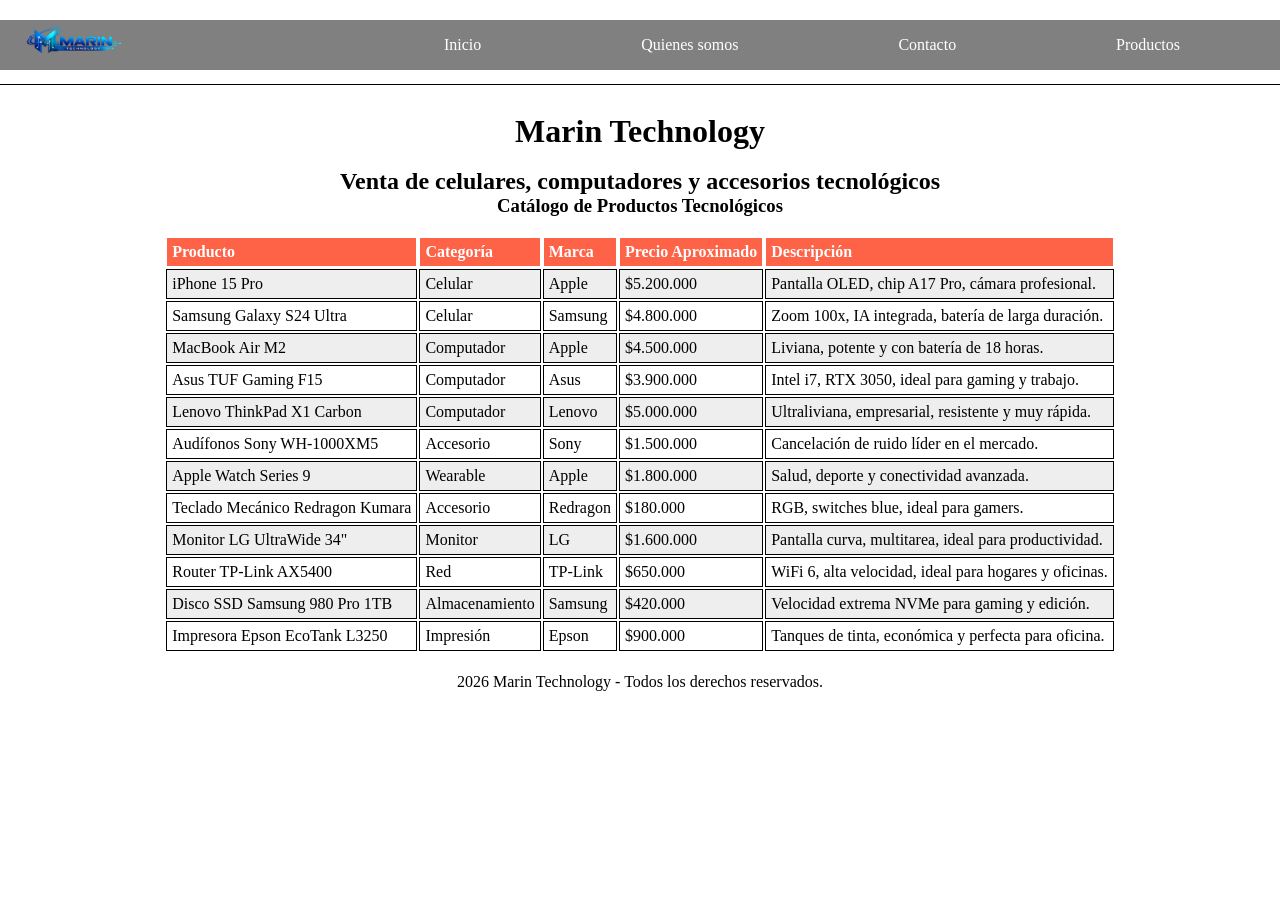
==== html/productos.html @ 8c93ee24 "proyect" ====
<!DOCTYPE html>
<html lang="en">

<head>
    <meta charset="UTF-8">
    <meta name="viewport" content="width=device-width, initial-scale=1.0">
    <title>Document</title>
    <link rel="stylesheet" href="/css/style.css">
</head>

<body>

    <header class="base">
            <div class="logo">
                <a href="index.html">  <img   src="/img/technology.png" width="150px" ></a>
            </div class="baseul">
            <ul class="baseul">
                <li ><a class="aa" href="/html/index.html">Inicio</a></li>
                <li><a class="aa" href="/html/somos.html">Quienes somos</a></li>
                <li><a  class="aa" href="/html/contacto.html">Contacto</a></li>
                <li><a class="aa" href="/html/productos.html">Productos</a></li>

            </ul>


        </header>
        <br> <br><br>
        <div class="lineaa"></div>


    <br>
        <header class="titi">
            <h1>Marin Technology</h1>
            <br>
            <h2>Venta de celulares, computadores y accesorios tecnológicos</h2>
            
            <a id="subir"></a>
        </header>

    
        <section class="tablaaa">
            <h3>Catálogo de Productos Tecnológicos</h3>
            <br>

            <table >
                <tr>
                    <th>Producto</th>
                    <th>Categoría</th>
                    <th>Marca</th>
                    <th>Precio Aproximado</th>
                    <th>Descripción</th>
                </tr>

                <tr>
                    <td>iPhone 15 Pro</td>
                    <td>Celular</td>
                    <td>Apple</td>
                    <td>$5.200.000</td>
                    <td>Pantalla OLED, chip A17 Pro, cámara profesional.</td>


                </tr>

                <tr>
                    <td>Samsung Galaxy S24 Ultra</td>
                    <td>Celular</td>
                    <td>Samsung</td>
                    <td>$4.800.000</td>
                    <td>Zoom 100x, IA integrada, batería de larga duración.</td>
                </tr>

                <tr>
                    <td>MacBook Air M2</td>
                    <td>Computador</td>
                    <td>Apple</td>
                    <td>$4.500.000</td>
                    <td>Liviana, potente y con batería de 18 horas.</td>
                </tr>

                <tr>
                    <td>Asus TUF Gaming F15</td>
                    <td>Computador</td>
                    <td>Asus</td>
                    <td>$3.900.000</td>
                    <td>Intel i7, RTX 3050, ideal para gaming y trabajo.</td>
                </tr>

                <tr>
                    <td>Lenovo ThinkPad X1 Carbon</td>
                    <td>Computador</td>
                    <td>Lenovo</td>
                    <td>$5.000.000</td>
                    <td>Ultraliviana, empresarial, resistente y muy rápida.</td>
                </tr>

                <tr>
                    <td>Audífonos Sony WH-1000XM5</td>
                    <td>Accesorio</td>
                    <td>Sony</td>
                    <td>$1.500.000</td>
                    <td>Cancelación de ruido líder en el mercado.</td>
                </tr>

                <tr>
                    <td>Apple Watch Series 9</td>
                    <td>Wearable</td>
                    <td>Apple</td>
                    <td>$1.800.000</td>
                    <td>Salud, deporte y conectividad avanzada.</td>
                </tr>

                <tr>
                    <td>Teclado Mecánico Redragon Kumara</td>
                    <td>Accesorio</td>
                    <td>Redragon</td>
                    <td>$180.000</td>
                    <td>RGB, switches blue, ideal para gamers.</td>
                </tr>

                <tr>
                    <td>Monitor LG UltraWide 34"</td>
                    <td>Monitor</td>
                    <td>LG</td>
                    <td>$1.600.000</td>
                    <td>Pantalla curva, multitarea, ideal para productividad.</td>
                </tr>

                <tr>
                    <td>Router TP-Link AX5400</td>
                    <td>Red</td>
                    <td>TP-Link</td>
                    <td>$650.000</td>
                    <td>WiFi 6, alta velocidad, ideal para hogares y oficinas.</td>
                </tr>

                <tr>
                    <td>Disco SSD Samsung 980 Pro 1TB</td>
                    <td>Almacenamiento</td>
                    <td>Samsung</td>
                    <td>$420.000</td>
                    <td>Velocidad extrema NVMe para gaming y edición.</td>
                </tr>

                <tr>
                    <td>Impresora Epson EcoTank L3250</td>
                    <td>Impresión</td>
                    <td>Epson</td>
                    <td>$900.000</td>
                    <td>Tanques de tinta, económica y perfecta para oficina.</td>
                </tr>

            </table>
        </section>
   

    <footer>
        <p>2026 Marin Technology - Todos los derechos reservados.</p>
    </footer>

</body>

</html>
---- css/style.css ----
*{
    box-sizing: border-box;
    margin: 0;
    padding: 0;
}

body{
    margin-top: 20px;
}


@media(max-width:768px) {
    
    nav ul {
        flex-direction: column;
    }
    
    nav ul li {
        margin: 5px 0;
    }
    
    nav ul li a {
        padding: 0px;
    }
    
    main {
        margin-top: 220px;
    }
    
    h1 {
        font-size: 2rem;
    }
    
     
}


.base {
    border: 0px solid red;
    display: flex;
    align-items: center;
    justify-content: space-between;
    height: 50px;
    width: 100%;
    position: fixed;
    left: 0;
  
    background-color: grey;
    color: white;
    
    
    
}
.aa{
    color: white;
}

.lineaa {
    background-color: black;
    width: 100%;
    height: 1px;
    margin-bottom: 10px;
    margin-top: 10px;
    
}

.lineaaa {
    background-color: black;
    width: 80%;
    height: 1px;
    margin-bottom: 1px;
    
}

.boto{
   border-radius: 50%;
   width: 40px;
}

.boto:hover{
    background-color: grey;
color: white;
}

.baseul {
    border: 0px solid;
    display: flex;
    justify-content: space-around;
    align-items: center;
    width: 70%;
    height: 30%;
    list-style: none;
    margin: 20px;
}

a {
    text-decoration: none;
    color: black;

}




.consola {
    border: 0px solid red;
    width: 100%;
    height: 100%;
    justify-content: end;
    display: flex;
    align-items: center;
}

.info_consola {
    border: 0px solid;
    display: flex;
    flex-direction: column;
    justify-content: center;
    font-family: sans-serif;
    width: 100%;
    height: 100%;
    align-items: center;
}

.boton_consola {
    display: flex;
    margin: 10px;
    justify-content: center;
    align-items: center;
    gap: 10px;

}

.boton2 {
    background-color: rgb(16, 105, 177);
    color: white;
    width: 100px;
    height: 40px;


}

.boton3 {
    border: 0px solid rgb(16, 105, 177);
    color: rgb(16, 105, 177);
    width: 100px;
    height: 40px;


}

.boton3:hover {
    background-color: rgb(16, 105, 177);
    color: white;
}

.espacio {
    border: 0px solid;
    width: 50px;
    height: 50px;

}

.imagen_consola {
    width: 10px;
    height: 10px;


}



.text1 {
    display: flex;
    align-items: center;
    text-align: center;
    justify-content: center;
    flex-direction: column;

}

.top5 {
    display: flex;
    flex-direction: column;
    align-items: center;
    text-align: center;
}

.titu {
    color: red;
}

.videopadre{
  display: flex;
  justify-content: center;
}

.video2 {

    display: flex;
    justify-content: center;
    width: 60%;
    height: 400px;
    background-color: black;
  
   
}

.titi {
    display: flex;
    justify-content: center;
    align-items: center;
    flex-direction: column;
}

.tablaaa {
    justify-content: center;
    display: flex;
    flex-direction: column;
    align-items: center;
    border-collapse: collapse;
    width: 100%;
    
}


th,
td {
    border: solid 1px;
    padding: 5px;
   
}

th {
    background-color: tomato;
    color: white;
    text-align: left;
    
}

tr:nth-child(even) {
    background-color: #eee;
}


th:hover {
    background-color: #aaa;
    cursor: pointer;
}

.foo {
    justify-content: center;
    display: flex;
    flex-direction: column;
    justify-content: center;
    align-items: center;

}

footer {
    margin-top: 20px;
    display: flex;
    align-items: center;
    justify-content: center;
    gap: 10%;
}

.sesionsomos {

    display: flex;
    flex-direction: column;
    align-items: center;
    justify-content: center;
    text-align: center;
}


.lineaaa {
    border: 1px solid;
    gap: 15px;
    width: 100%;
}

.fo_somos {
    width: 50%;
    display: flex;

    justify-content: space-between;

}

.p_somos {
    width: 100%;
    display: flex;
    gap: 15px;
}

.section_contacto {

    justify-content: center;
    align-items: center;
    text-align: center;
}

.section_servi {
    justify-content: center;
    align-items: center;
    text-align: center;

}


li {
    text-decoration: none;

}

.ulsevi {

    list-style: none;
}


td:hover{
    background-color: rgba(128, 128, 128, 0.489);}

    .Map{
        display: flex;
        justify-content: center;
    }

    .foindex{
        border: 1px solid;
        width: 100%;
        height: 30px;
        background-color: gray;
        color: white;
    }

.ppp{
    display: flex;
    justify-content: center;
    align-items: center;
}

.foocontaca{
    justify-content: center;
          width: 50%;
          height: 50%;
          
         
}


    .foocontac{
        width: 50px;
        height: 50px;
        display: flex;
       
    }
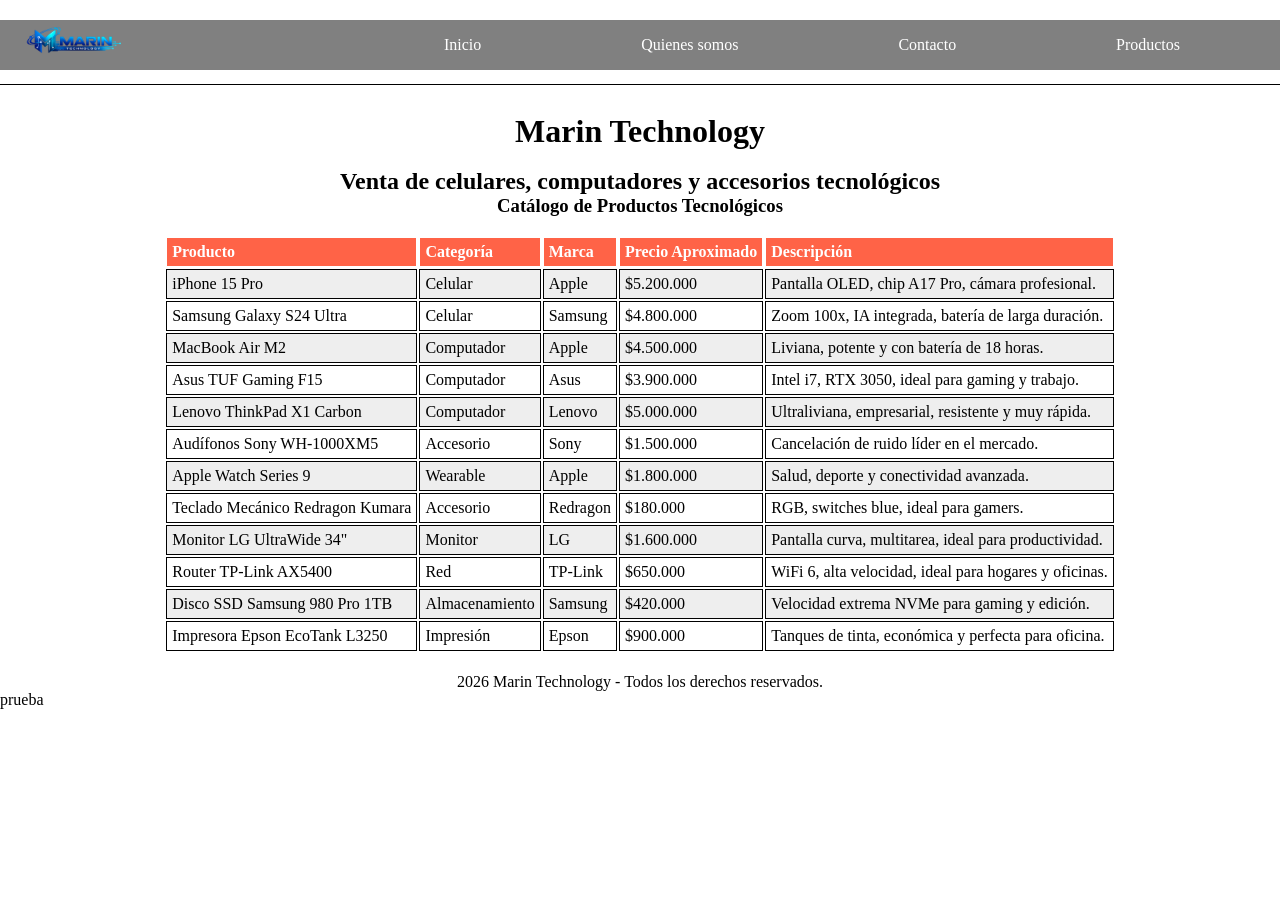
==== commit 56abb7cf: "cambio de prueba" ====
--- a/html/productos.html
+++ b/html/productos.html
@@ -157,6 +157,8 @@
         <p>2026 Marin Technology - Todos los derechos reservados.</p>
     </footer>
 
+    <p>prueba</p>
+
 </body>
 
 </html>
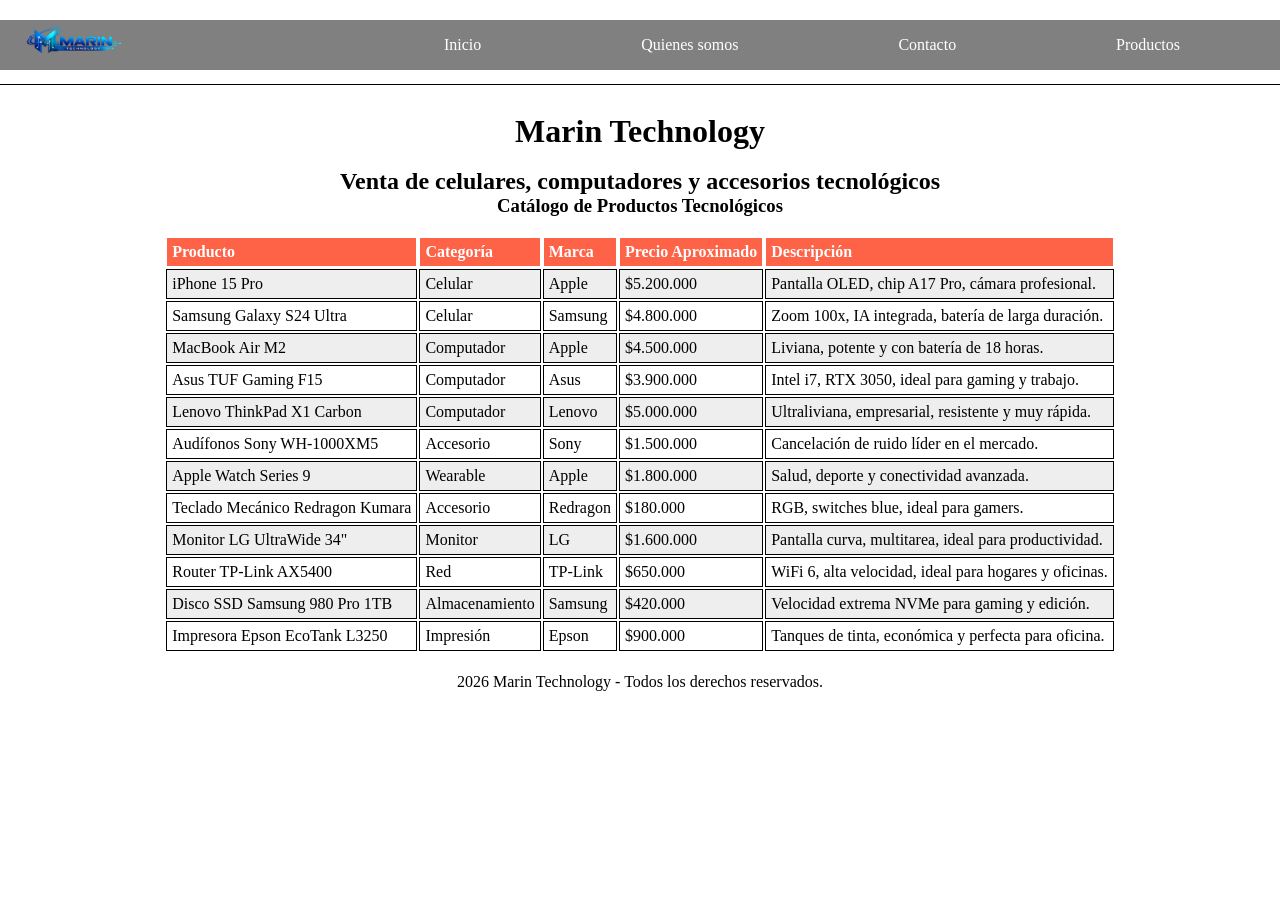
==== commit 64923efd: "productos.html codigo organizado" ====
--- a/html/productos.html
+++ b/html/productos.html
@@ -7,158 +7,126 @@
     <title>Document</title>
     <link rel="stylesheet" href="/css/style.css">
 </head>
-
 <body>
-
     <header class="base">
-            <div class="logo">
-                <a href="index.html">  <img   src="/img/technology.png" width="150px" ></a>
-            </div class="baseul">
-            <ul class="baseul">
-                <li ><a class="aa" href="/html/index.html">Inicio</a></li>
-                <li><a class="aa" href="/html/somos.html">Quienes somos</a></li>
-                <li><a  class="aa" href="/html/contacto.html">Contacto</a></li>
-                <li><a class="aa" href="/html/productos.html">Productos</a></li>
-
-            </ul>
-
-
-        </header>
-        <br> <br><br>
-        <div class="lineaa"></div>
-
-
+        <div class="logo">
+            <a href="index.html">  <img   src="/img/technology.png" width="150px" ></a>
+        </div>
+        <ul class="baseul">
+            <li ><a class="aa" href="/html/index.html">Inicio</a></li>
+            <li><a class="aa" href="/html/somos.html">Quienes somos</a></li>
+            <li><a  class="aa" href="/html/contacto.html">Contacto</a></li>
+            <li><a class="aa" href="/html/productos.html">Productos</a></li>
+        </ul>
+    </header>
+    <br><br><br>
+    <div class="lineaa"></div>
     <br>
-        <header class="titi">
-            <h1>Marin Technology</h1>
-            <br>
-            <h2>Venta de celulares, computadores y accesorios tecnológicos</h2>
-            
-            <a id="subir"></a>
-        </header>
-
-    
-        <section class="tablaaa">
-            <h3>Catálogo de Productos Tecnológicos</h3>
-            <br>
-
-            <table >
-                <tr>
-                    <th>Producto</th>
-                    <th>Categoría</th>
-                    <th>Marca</th>
-                    <th>Precio Aproximado</th>
-                    <th>Descripción</th>
-                </tr>
-
-                <tr>
-                    <td>iPhone 15 Pro</td>
-                    <td>Celular</td>
-                    <td>Apple</td>
-                    <td>$5.200.000</td>
-                    <td>Pantalla OLED, chip A17 Pro, cámara profesional.</td>
-
-
-                </tr>
-
-                <tr>
-                    <td>Samsung Galaxy S24 Ultra</td>
-                    <td>Celular</td>
-                    <td>Samsung</td>
-                    <td>$4.800.000</td>
-                    <td>Zoom 100x, IA integrada, batería de larga duración.</td>
-                </tr>
-
-                <tr>
-                    <td>MacBook Air M2</td>
-                    <td>Computador</td>
-                    <td>Apple</td>
-                    <td>$4.500.000</td>
-                    <td>Liviana, potente y con batería de 18 horas.</td>
-                </tr>
-
-                <tr>
-                    <td>Asus TUF Gaming F15</td>
-                    <td>Computador</td>
-                    <td>Asus</td>
-                    <td>$3.900.000</td>
-                    <td>Intel i7, RTX 3050, ideal para gaming y trabajo.</td>
-                </tr>
-
-                <tr>
-                    <td>Lenovo ThinkPad X1 Carbon</td>
-                    <td>Computador</td>
-                    <td>Lenovo</td>
-                    <td>$5.000.000</td>
-                    <td>Ultraliviana, empresarial, resistente y muy rápida.</td>
-                </tr>
-
-                <tr>
-                    <td>Audífonos Sony WH-1000XM5</td>
-                    <td>Accesorio</td>
-                    <td>Sony</td>
-                    <td>$1.500.000</td>
-                    <td>Cancelación de ruido líder en el mercado.</td>
-                </tr>
-
-                <tr>
-                    <td>Apple Watch Series 9</td>
-                    <td>Wearable</td>
-                    <td>Apple</td>
-                    <td>$1.800.000</td>
-                    <td>Salud, deporte y conectividad avanzada.</td>
-                </tr>
-
-                <tr>
-                    <td>Teclado Mecánico Redragon Kumara</td>
-                    <td>Accesorio</td>
-                    <td>Redragon</td>
-                    <td>$180.000</td>
-                    <td>RGB, switches blue, ideal para gamers.</td>
-                </tr>
-
-                <tr>
-                    <td>Monitor LG UltraWide 34"</td>
-                    <td>Monitor</td>
-                    <td>LG</td>
-                    <td>$1.600.000</td>
-                    <td>Pantalla curva, multitarea, ideal para productividad.</td>
-                </tr>
-
-                <tr>
-                    <td>Router TP-Link AX5400</td>
-                    <td>Red</td>
-                    <td>TP-Link</td>
-                    <td>$650.000</td>
-                    <td>WiFi 6, alta velocidad, ideal para hogares y oficinas.</td>
-                </tr>
-
-                <tr>
-                    <td>Disco SSD Samsung 980 Pro 1TB</td>
-                    <td>Almacenamiento</td>
-                    <td>Samsung</td>
-                    <td>$420.000</td>
-                    <td>Velocidad extrema NVMe para gaming y edición.</td>
-                </tr>
-
-                <tr>
-                    <td>Impresora Epson EcoTank L3250</td>
-                    <td>Impresión</td>
-                    <td>Epson</td>
-                    <td>$900.000</td>
-                    <td>Tanques de tinta, económica y perfecta para oficina.</td>
-                </tr>
-
-            </table>
-        </section>
-   
-
+    <header class="titi">
+        <h1>Marin Technology</h1>
+        <br>
+        <h2>Venta de celulares, computadores y accesorios tecnológicos</h2>            
+        <a id="subir"></a>
+    </header>
+    <section class="tablaaa">
+        <h3>Catálogo de Productos Tecnológicos</h3>
+        <br>
+        <table >
+            <tr>
+                <th>Producto</th>
+                <th>Categoría</th>
+                <th>Marca</th>
+                <th>Precio Aproximado</th>
+                <th>Descripción</th>
+            </tr>
+            <tr>
+                <td>iPhone 15 Pro</td>
+                <td>Celular</td>
+                <td>Apple</td>
+                <td>$5.200.000</td>
+                <td>Pantalla OLED, chip A17 Pro, cámara profesional.</td>
+            </tr>
+            <tr>
+                <td>Samsung Galaxy S24 Ultra</td>
+                <td>Celular</td>
+                <td>Samsung</td>
+                <td>$4.800.000</td>
+                <td>Zoom 100x, IA integrada, batería de larga duración.</td>
+            </tr>
+            <tr>
+                <td>MacBook Air M2</td>
+                <td>Computador</td>
+                <td>Apple</td>
+                <td>$4.500.000</td>
+                <td>Liviana, potente y con batería de 18 horas.</td>
+            </tr>
+            <tr>
+                <td>Asus TUF Gaming F15</td>
+                <td>Computador</td>
+                <td>Asus</td>
+                <td>$3.900.000</td>
+                <td>Intel i7, RTX 3050, ideal para gaming y trabajo.</td>
+            </tr>
+            <tr>
+                <td>Lenovo ThinkPad X1 Carbon</td>
+                <td>Computador</td>
+                <td>Lenovo</td>
+                <td>$5.000.000</td>
+                <td>Ultraliviana, empresarial, resistente y muy rápida.</td>
+            </tr>
+            <tr>
+                <td>Audífonos Sony WH-1000XM5</td>
+                <td>Accesorio</td>
+                <td>Sony</td>
+                <td>$1.500.000</td>
+                <td>Cancelación de ruido líder en el mercado.</td>
+            </tr>
+            <tr>
+                <td>Apple Watch Series 9</td>
+                <td>Wearable</td>
+                <td>Apple</td>
+                <td>$1.800.000</td>
+                <td>Salud, deporte y conectividad avanzada.</td>
+            </tr>
+            <tr>
+                <td>Teclado Mecánico Redragon Kumara</td>
+                <td>Accesorio</td>
+                <td>Redragon</td>
+                <td>$180.000</td>
+                <td>RGB, switches blue, ideal para gamers.</td>
+            </tr>
+            <tr>
+                <td>Monitor LG UltraWide 34"</td>
+                <td>Monitor</td>
+                <td>LG</td>
+                <td>$1.600.000</td>
+                <td>Pantalla curva, multitarea, ideal para productividad.</td>
+            </tr>
+            <tr>
+                <td>Router TP-Link AX5400</td>
+                <td>Red</td>
+                <td>TP-Link</td>
+                <td>$650.000</td>
+                <td>WiFi 6, alta velocidad, ideal para hogares y oficinas.</td>
+            </tr>
+            <tr>
+                <td>Disco SSD Samsung 980 Pro 1TB</td>
+                <td>Almacenamiento</td>
+                <td>Samsung</td>
+                <td>$420.000</td>
+                <td>Velocidad extrema NVMe para gaming y edición.</td>
+            </tr>
+            <tr>
+                <td>Impresora Epson EcoTank L3250</td>
+                <td>Impresión</td>
+                <td>Epson</td>
+                <td>$900.000</td>
+                <td>Tanques de tinta, económica y perfecta para oficina.</td>
+            </tr>
+        </table>
+    </section>
     <footer>
         <p>2026 Marin Technology - Todos los derechos reservados.</p>
     </footer>
-
-    <p>prueba</p>
-
 </body>
-
 </html>
--- a/css/style.css
+++ b/css/style.css
@@ -352,11 +352,10 @@
 }
 
 
-    .foocontac{
-        width: 50px;
-        height: 50px;
-        display: flex;
-       
-    }
-
-    
+.foocontac{
+    width: 50px;
+    height: 50px;
+    display: flex;
+}
+
+    
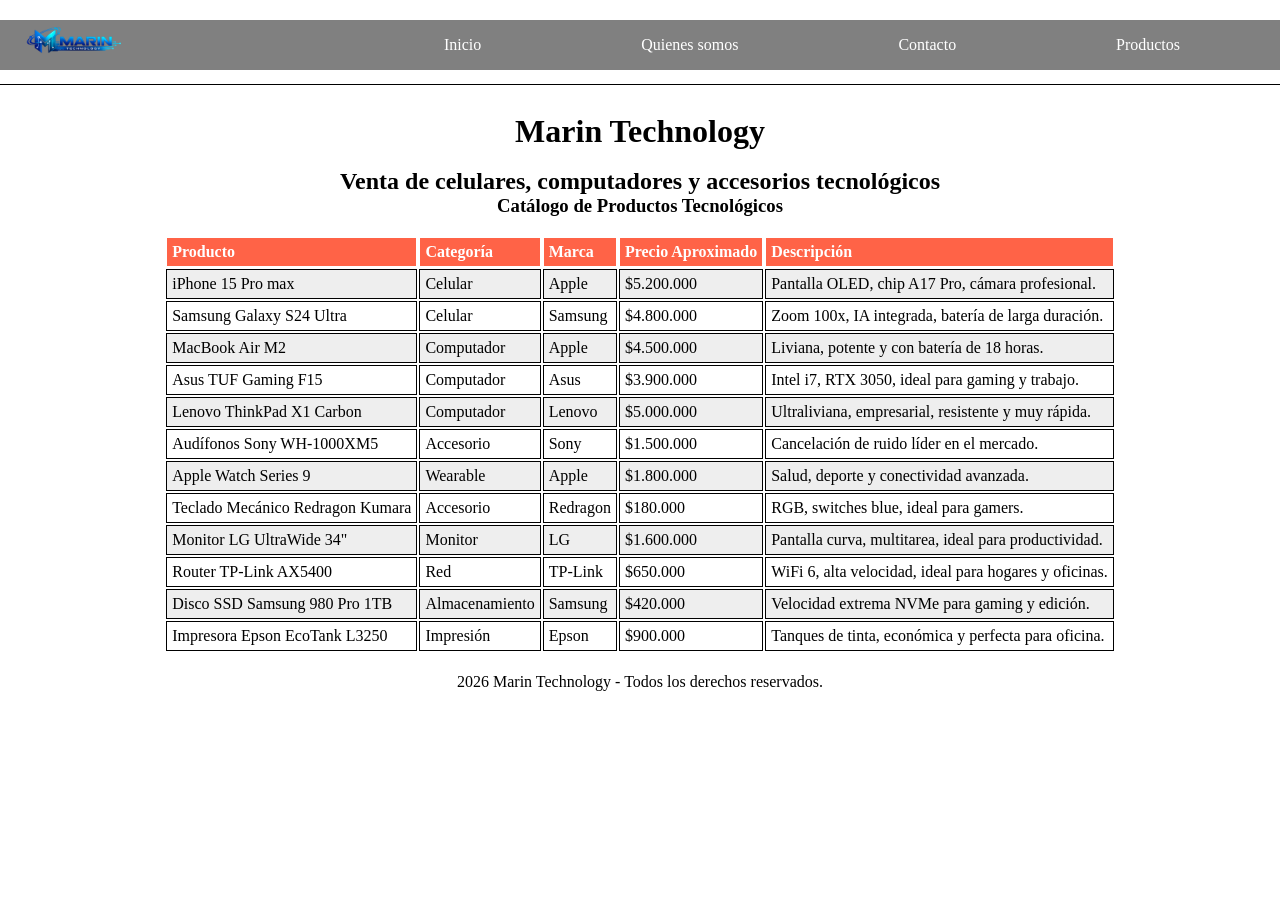
==== commit 3207c2f5: "Cambio de contenido de la tabla productos" ====
--- a/html/productos.html
+++ b/html/productos.html
@@ -40,7 +40,7 @@
                 <th>Descripción</th>
             </tr>
             <tr>
-                <td>iPhone 15 Pro</td>
+                <td>iPhone 15 Pro max</td>
                 <td>Celular</td>
                 <td>Apple</td>
                 <td>$5.200.000</td>
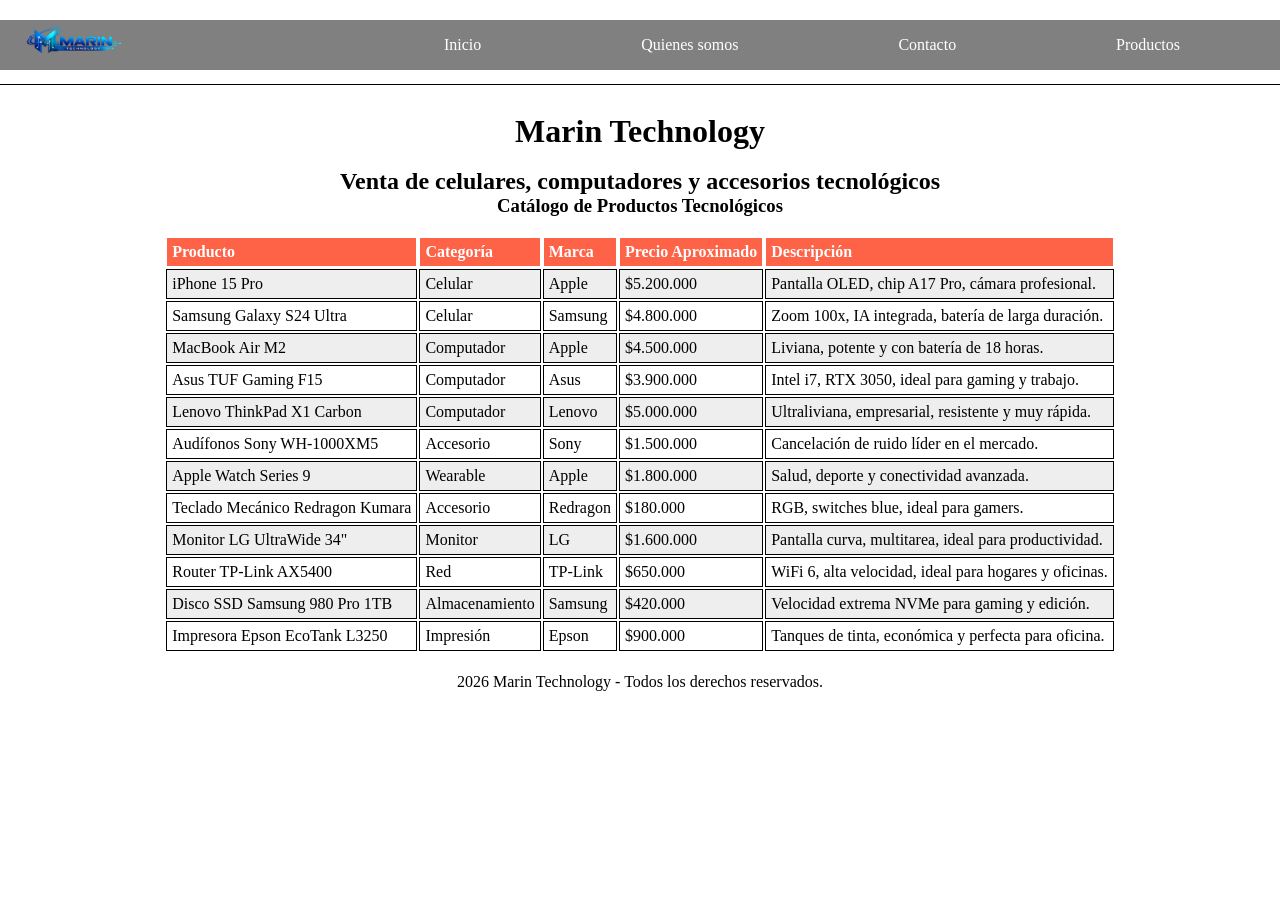
==== commit 6aa38f61: "prueba" ====
--- a/html/productos.html
+++ b/html/productos.html
@@ -13,7 +13,7 @@
             <a href="index.html">  <img   src="/img/technology.png" width="150px" ></a>
         </div>
         <ul class="baseul">
-            <li ><a class="aa" href="/html/index.html">Inicio</a></li>
+            <li ><a class="aa" href="/html/index.html">    Inicio</a></li>
             <li><a class="aa" href="/html/somos.html">Quienes somos</a></li>
             <li><a  class="aa" href="/html/contacto.html">Contacto</a></li>
             <li><a class="aa" href="/html/productos.html">Productos</a></li>
@@ -40,7 +40,7 @@
                 <th>Descripción</th>
             </tr>
             <tr>
-                <td>iPhone 15 Pro max</td>
+                <td>iPhone 15 Pro</td>
                 <td>Celular</td>
                 <td>Apple</td>
                 <td>$5.200.000</td>
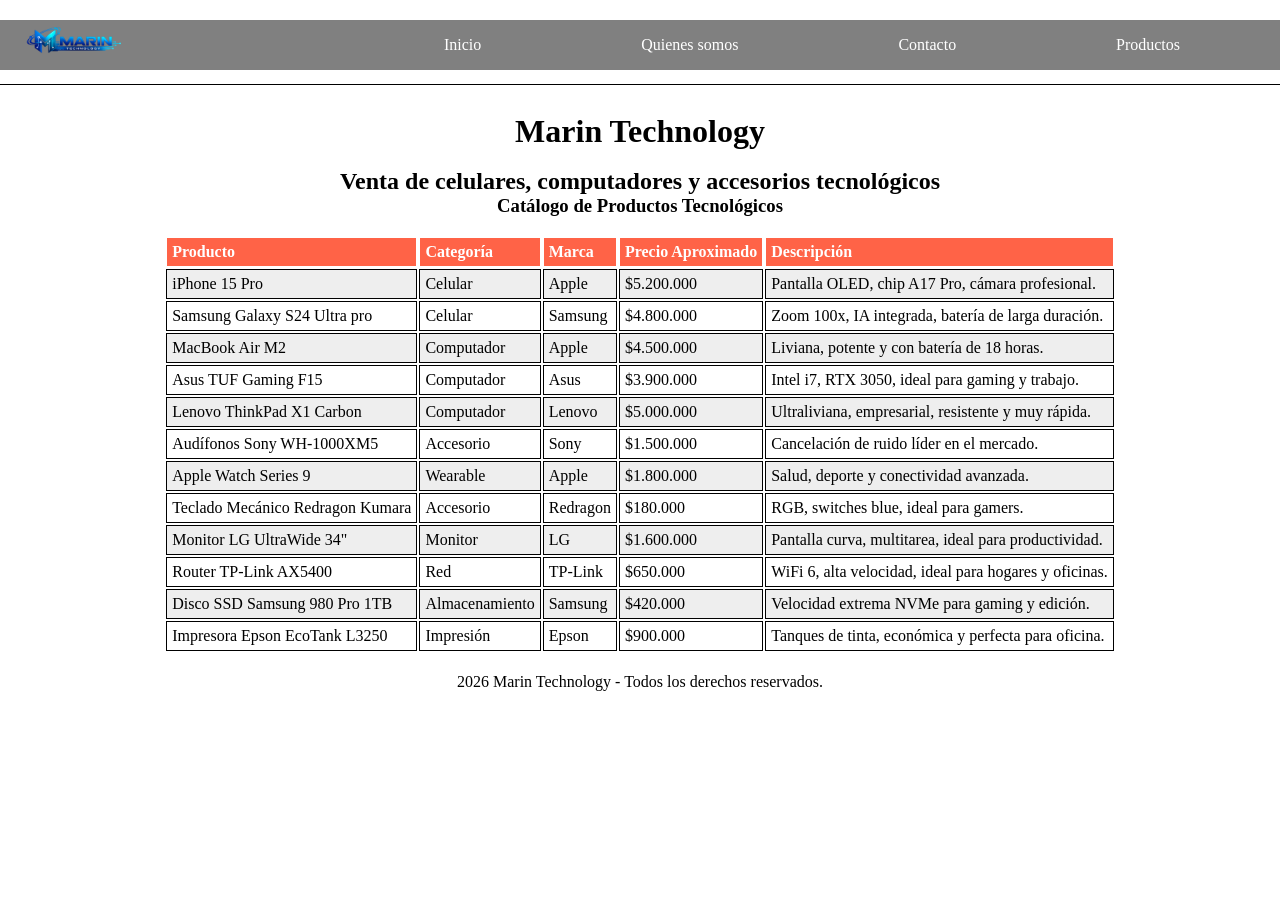
==== commit c27efc63: "cambios de la tabla productos" ====
--- a/html/productos.html
+++ b/html/productos.html
@@ -47,7 +47,7 @@
                 <td>Pantalla OLED, chip A17 Pro, cámara profesional.</td>
             </tr>
             <tr>
-                <td>Samsung Galaxy S24 Ultra</td>
+                <td>Samsung Galaxy S24 Ultra pro</td>
                 <td>Celular</td>
                 <td>Samsung</td>
                 <td>$4.800.000</td>
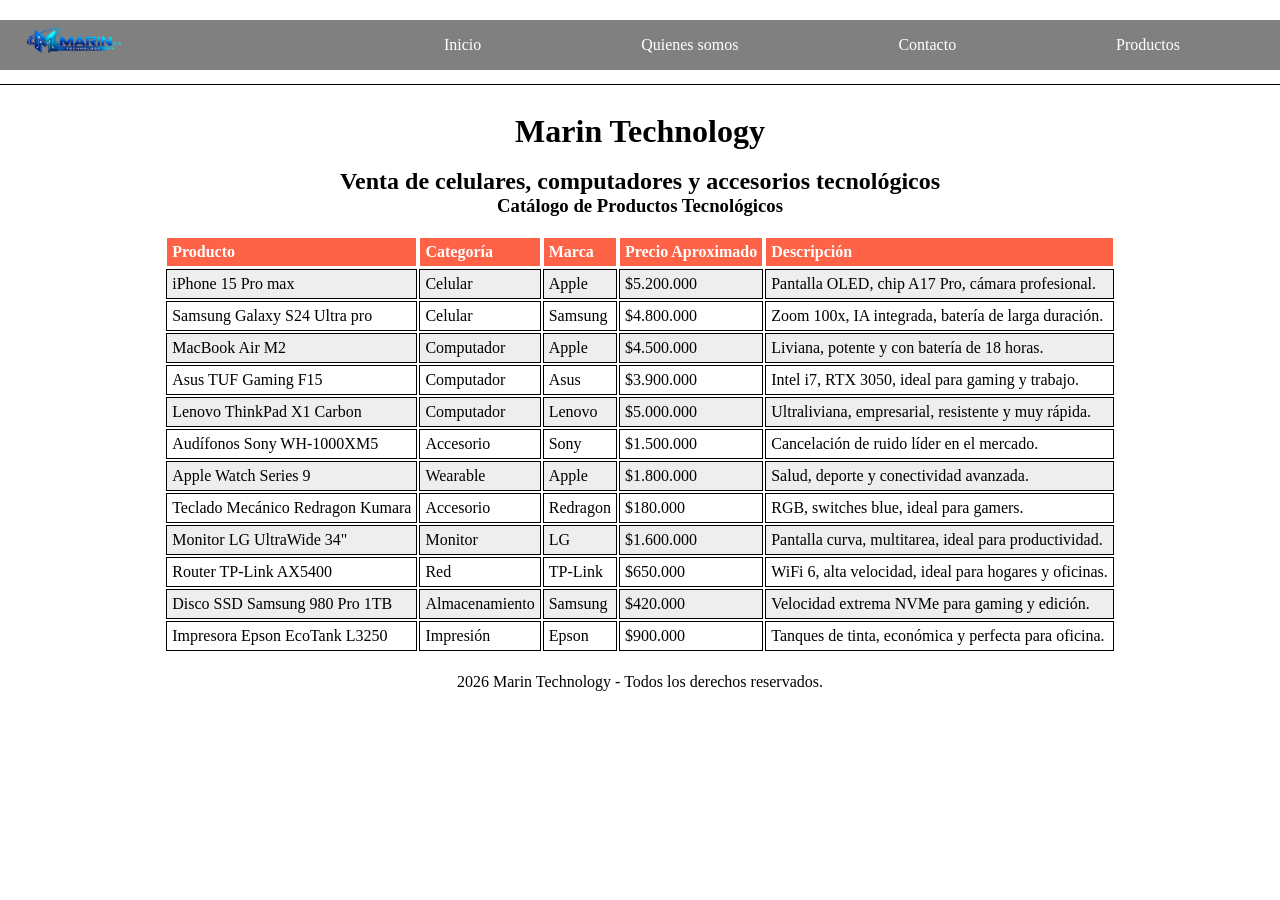
==== commit 9d97c729: "Merge pull request #2 from Sebas-Marin/DAZA-Develop Daza develop" ====
--- a/html/productos.html
+++ b/html/productos.html
@@ -40,7 +40,7 @@
                 <th>Descripción</th>
             </tr>
             <tr>
-                <td>iPhone 15 Pro</td>
+                <td>iPhone 15 Pro max</td>
                 <td>Celular</td>
                 <td>Apple</td>
                 <td>$5.200.000</td>
